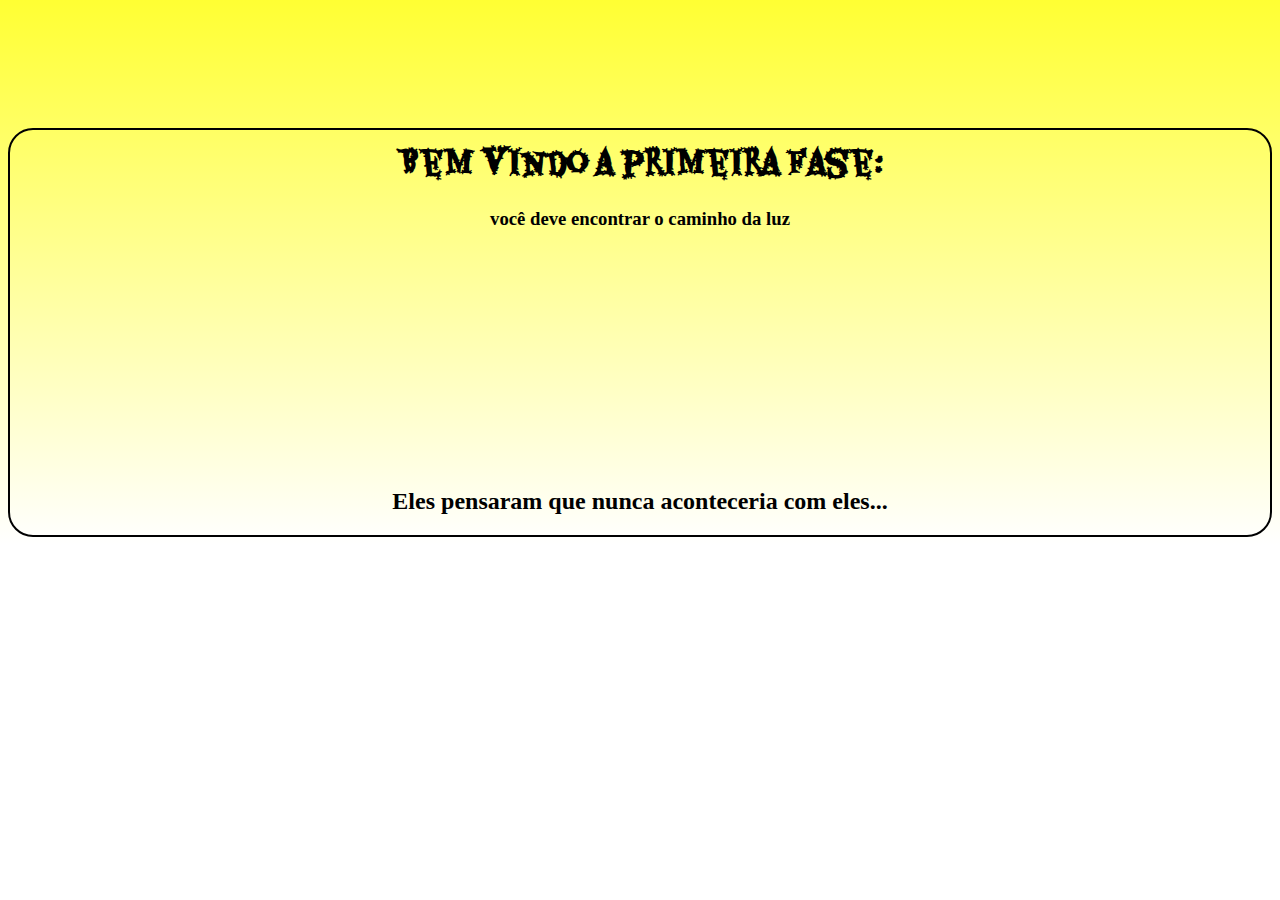
==== Fase1/fase1.html @ a2e51828 "trabalhando na primeira fase do jogo, precisa ajustar o texto escondido" ====
<!DOCTYPE html>
<html lang="en">
<head>
    <meta charset="UTF-8">
    <meta name="viewport" content="width=device-width, initial-scale=1.0">
    <meta http-equiv="X-UA-Compatible" content="ie=edge">
    <title>Document</title>
    <script src="fase1.js"></script>
    <link rel="stylesheet" href="fase1.css">
    <link href="https://fonts.googleapis.com/css?family=Eater" rel="stylesheet">

</head>
<body>
    
        <h1>Bem vindo a primeira fase:</h1>
     <h3>você deve encontrar o caminho da luz</h3>
     <div class="lampada"><img  src="imagens/lampada-apagada.jpg" id="Luz" onmousemove="mudaLampada('lampada-acesa')"
    onmouseout="mudaLampada('lampada-apagada')"
    onclick="mudaLampada('lampada-quebrada')"></div>
    <h2 class="texto1">Eles pensaram que nunca aconteceria com eles...</h2>
    

     
    
</body>
</html>
---- Fase1/fase1.css ----
body{ 
    display: flex;
    flex-direction: column;
    align-items: center;
    margin-top: 10%;
    background-image: 
    linear-gradient(rgba(255, 255, 0, 0.8)0%,
rgba(255, 255, 255, 1)100%); 
background-repeat: no-repeat;
border: black 2px solid;
border-radius: 25px;
}

h1{
    margin: 0;
    font-family: 'Eater', cursive;     
}
.lampada{
height: 220px;
width: 169px;
opacity: 0;
}
.lampada:hover{
    opacity: 1;
}
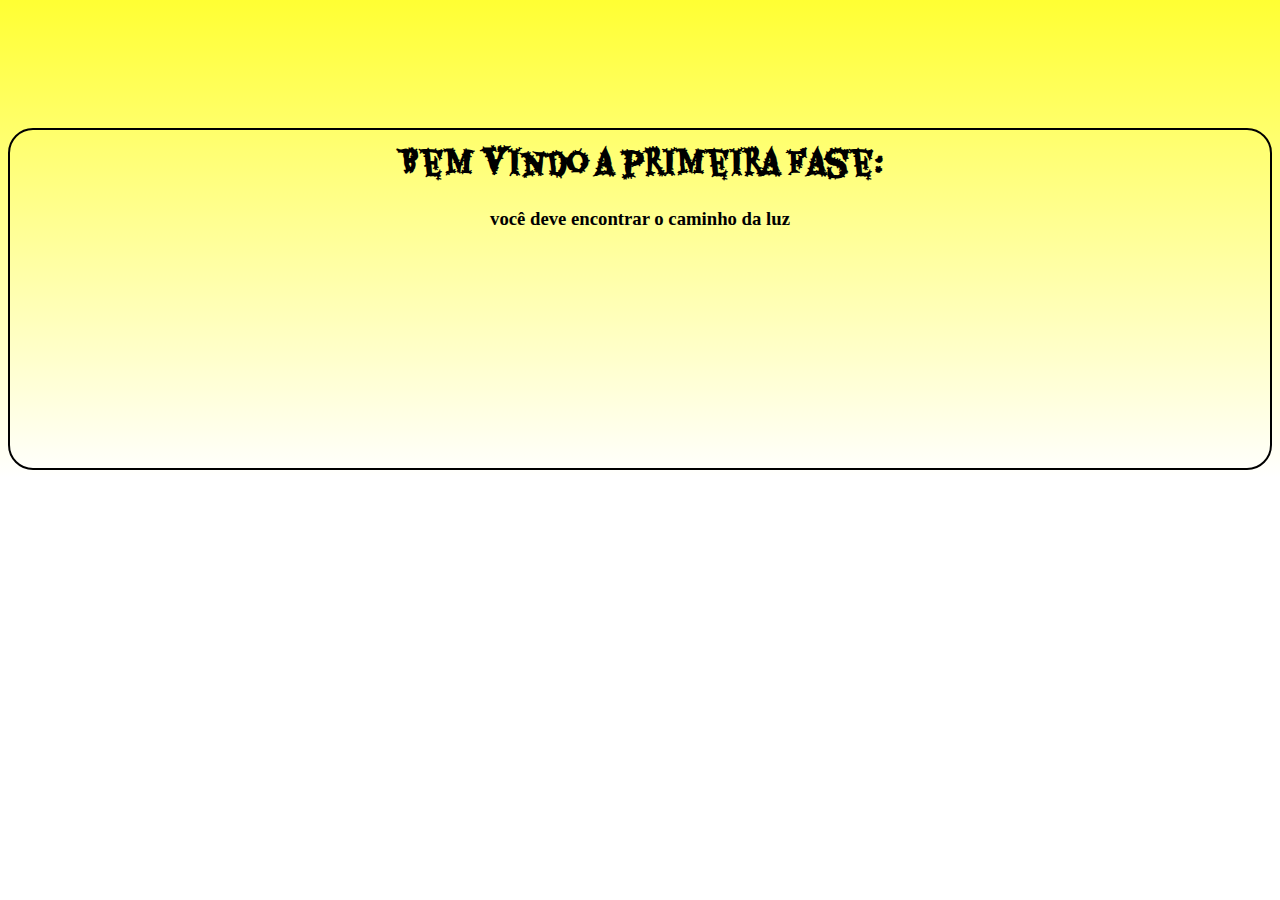
==== commit cca63915: "fase 1 quase concluída (rever código)" ====
--- a/Fase1/fase1.html
+++ b/Fase1/fase1.html
@@ -5,22 +5,24 @@
     <meta name="viewport" content="width=device-width, initial-scale=1.0">
     <meta http-equiv="X-UA-Compatible" content="ie=edge">
     <title>Document</title>
-    <script src="fase1.js"></script>
+    <script src="fase1.js" defer></script>
     <link rel="stylesheet" href="fase1.css">
     <link href="https://fonts.googleapis.com/css?family=Eater" rel="stylesheet">
-
+    
 </head>
 <body>
     
-        <h1>Bem vindo a primeira fase:</h1>
-     <h3>você deve encontrar o caminho da luz</h3>
-     <div class="lampada"><img  src="imagens/lampada-apagada.jpg" id="Luz" onmousemove="mudaLampada('lampada-acesa')"
-    onmouseout="mudaLampada('lampada-apagada')"
-    onclick="mudaLampada('lampada-quebrada')"></div>
+    <h1>Bem vindo a primeira fase:</h1>
+    <h3>você deve encontrar o caminho da luz</h3>
+    <div class="lampada">
+        <img  src="imagens/lampada-apagada.jpg" id="Luz" onmousemove="mudaLampada('lampada-acesa')"
+        onmouseout="mudaLampada('lampada-apagada')"
+        onclick="mudaLampada('lampada-quebrada')">
+    </div>
     <h2 class="texto1">Eles pensaram que nunca aconteceria com eles...</h2>
     
-
-     
+    
+    
     
 </body>
 </html>--- a/Fase1/fase1.css
+++ b/Fase1/fase1.css
@@ -5,10 +5,10 @@
     margin-top: 10%;
     background-image: 
     linear-gradient(rgba(255, 255, 0, 0.8)0%,
-rgba(255, 255, 255, 1)100%); 
-background-repeat: no-repeat;
-border: black 2px solid;
-border-radius: 25px;
+    rgba(255, 255, 255, 1)100%); 
+    background-repeat: no-repeat;
+    border: black 2px solid;
+    border-radius: 25px;
 }
 
 h1{
@@ -16,10 +16,13 @@
     font-family: 'Eater', cursive;     
 }
 .lampada{
-height: 220px;
-width: 169px;
-opacity: 0;
+    height: 220px;
+    width: 169px;
 }
-.lampada:hover{
-    opacity: 1;
+
+#Luz{
+    opacity: 0;
 }
+h2{
+    display: none;
+}
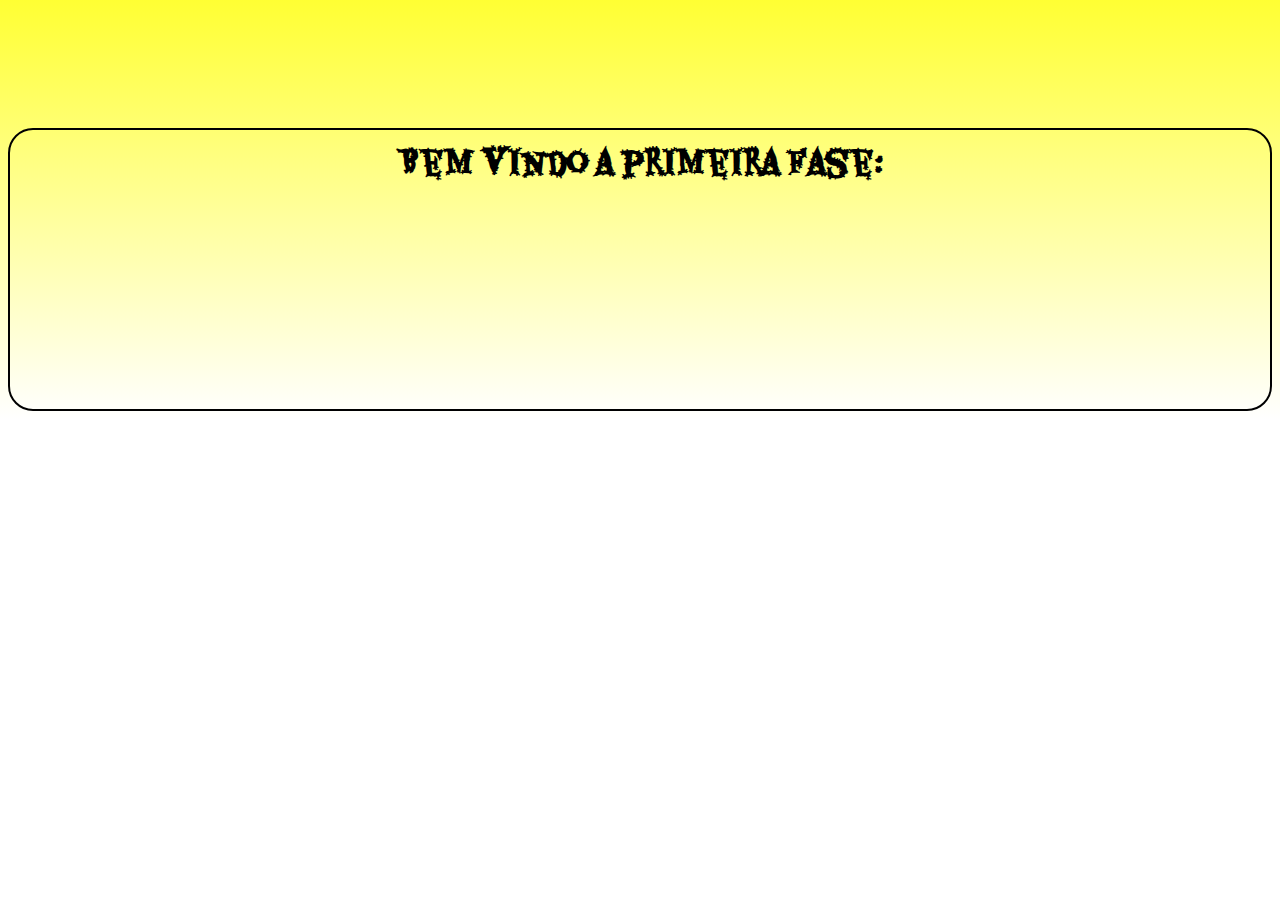
==== commit 4a578e09: "arrumar contador" ====
--- a/Fase1/fase1.html
+++ b/Fase1/fase1.html
@@ -10,7 +10,7 @@
     <link href="https://fonts.googleapis.com/css?family=Eater" rel="stylesheet">
     
 </head>
-<body>
+<body >
     
     <h1>Bem vindo a primeira fase:</h1>
     <h3>você deve encontrar o caminho da luz</h3>
@@ -19,7 +19,8 @@
         onmouseout="mudaLampada('lampada-apagada')"
         onclick="mudaLampada('lampada-quebrada')">
     </div>
-    <h2 class="texto1">Eles pensaram que nunca aconteceria com eles...</h2>
+    <h2 class="texto1" id="texto1" >Eles pensaram que nunca aconteceria com eles...</h2>
+    <h3 id="texto2">Próxima fase</h3>
     
     
     
--- a/Fase1/fase1.css
+++ b/Fase1/fase1.css
@@ -26,3 +26,8 @@
 h2{
     display: none;
 }
+
+
+h3{
+    display: none;
+}